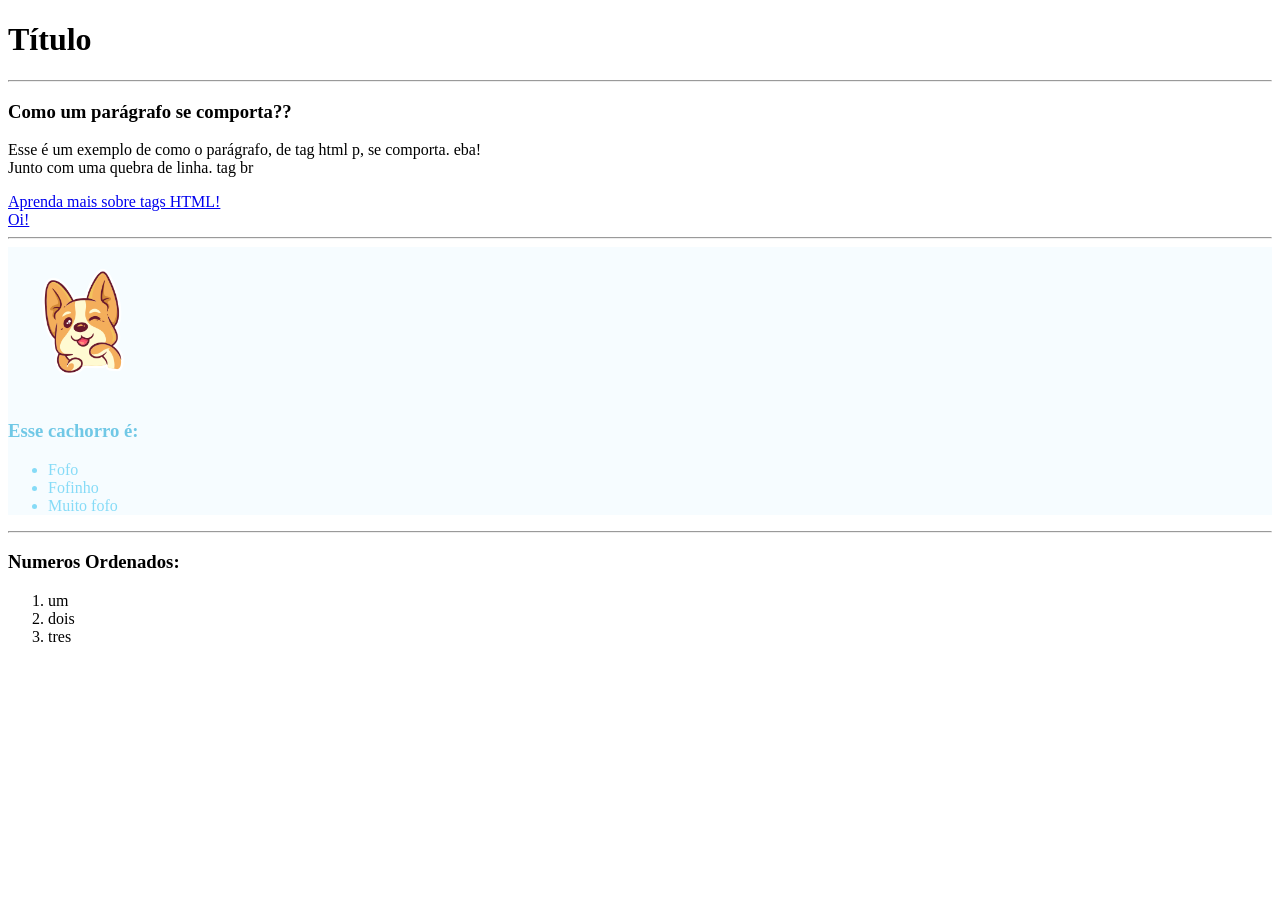
==== aula 2/index.html @ 64e34d93 "aula2" ====
<!--Digitar !, enter, estrutura básica automatica-->

<!DOCTYPE html>
<html lang="pt-br">
<head>
    <meta charset="UTF-8">
    <meta name="viewport" content="width=device-width, initial-scale=1.0">
    <link rel="stylesheet" href="style.css">
    <title>Página</title>
</head>
<body>
    <header>
        <!--TAGS BÁSICAS-->
        <h1>
            Título
        </h1>
        </header>
        <hr>
        <h3>Como um parágrafo se comporta??</h3>
        <p>
            Esse é um exemplo de como o parágrafo, de tag html p, se comporta. eba!<br> Junto com uma quebra de linha. tag br
        </p>

        <a href="https://www.w3schools.com/" target="_blank">Aprenda mais sobre tags HTML!</a>
        <br>
        <a href="outrapagina.html" target="_self">Oi!</a>
        <hr>
        <div><img class="imagem" src="img/cachorrinho-fofinho.png" alt="Cachorrinho muito fofinho!" width="150">
        <h3 style="color:#70c8e6;">Esse cachorro é:</h3>
        <!--Listas não ordenadas: ul-->
        <ul style="color: #86dbf7;"> 
            <li>Fofo</li>
            <li>Fofinho</li>
            <li>Muito fofo</li>
        </div>
        <hr>
        </ul>
        <!--Listas ordenadas: ol-->
        <h3>Numeros Ordenados:</h3>
        <ol>
            <li>um</li>
            <li>dois</li>
            <li>tres</li>
        </ol>

    
</body>
</html>
---- aula 2/style.css ----
h1{
    background-color: rgba(255, 255, 255, 0.897);
}

div{
    background-color: rgba(246, 252, 255, 0.986);

}
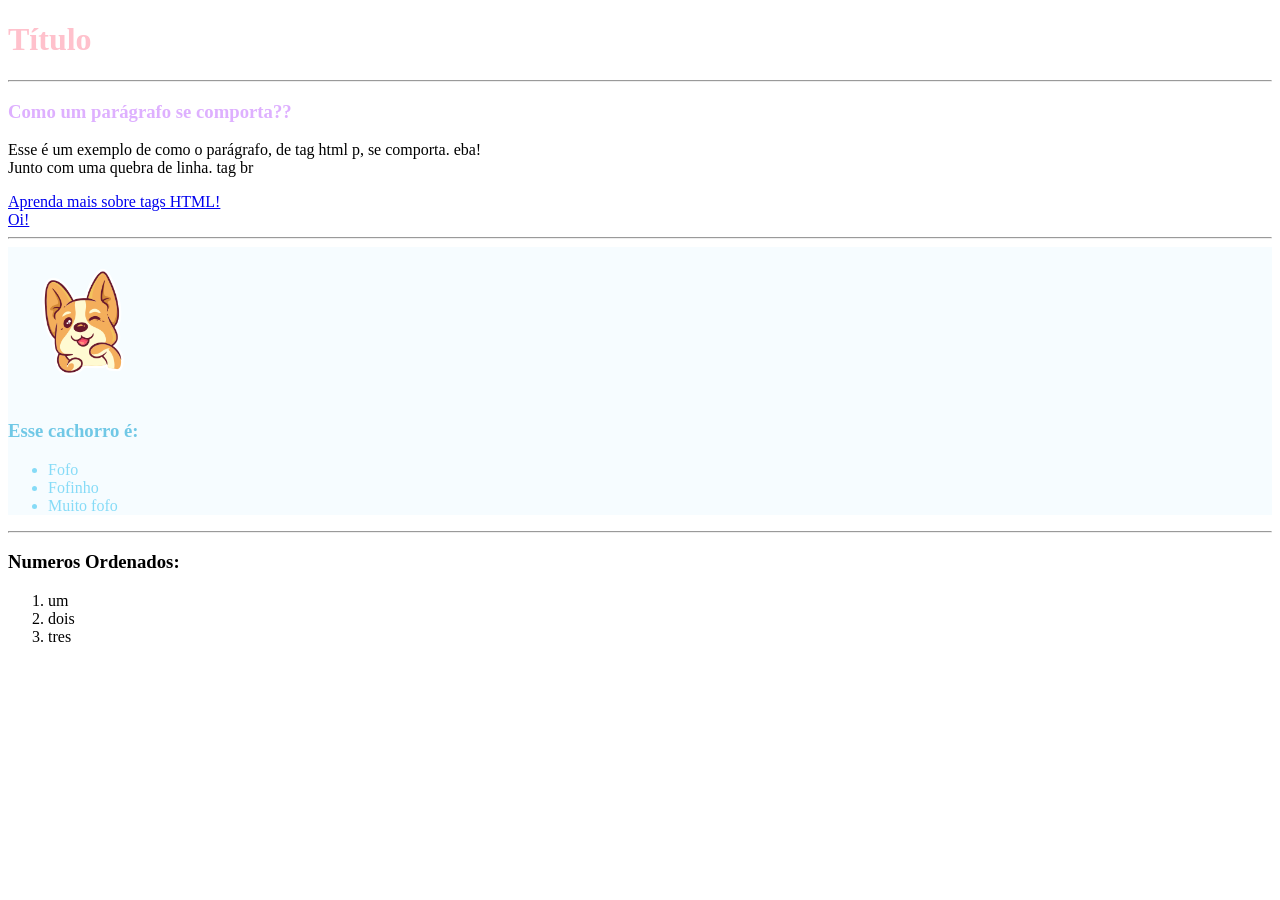
==== commit 7c837767: "colors" ====
--- a/aula 2/index.html
+++ b/aula 2/index.html
@@ -11,12 +11,12 @@
 <body>
     <header>
         <!--TAGS BÁSICAS-->
-        <h1>
+        <h1 style="color:#FFC1CC;">
             Título
         </h1>
         </header>
         <hr>
-        <h3>Como um parágrafo se comporta??</h3>
+        <h3 style="color: #DEB0FF;">Como um parágrafo se comporta??</h3>
         <p>
             Esse é um exemplo de como o parágrafo, de tag html p, se comporta. eba!<br> Junto com uma quebra de linha. tag br
         </p>
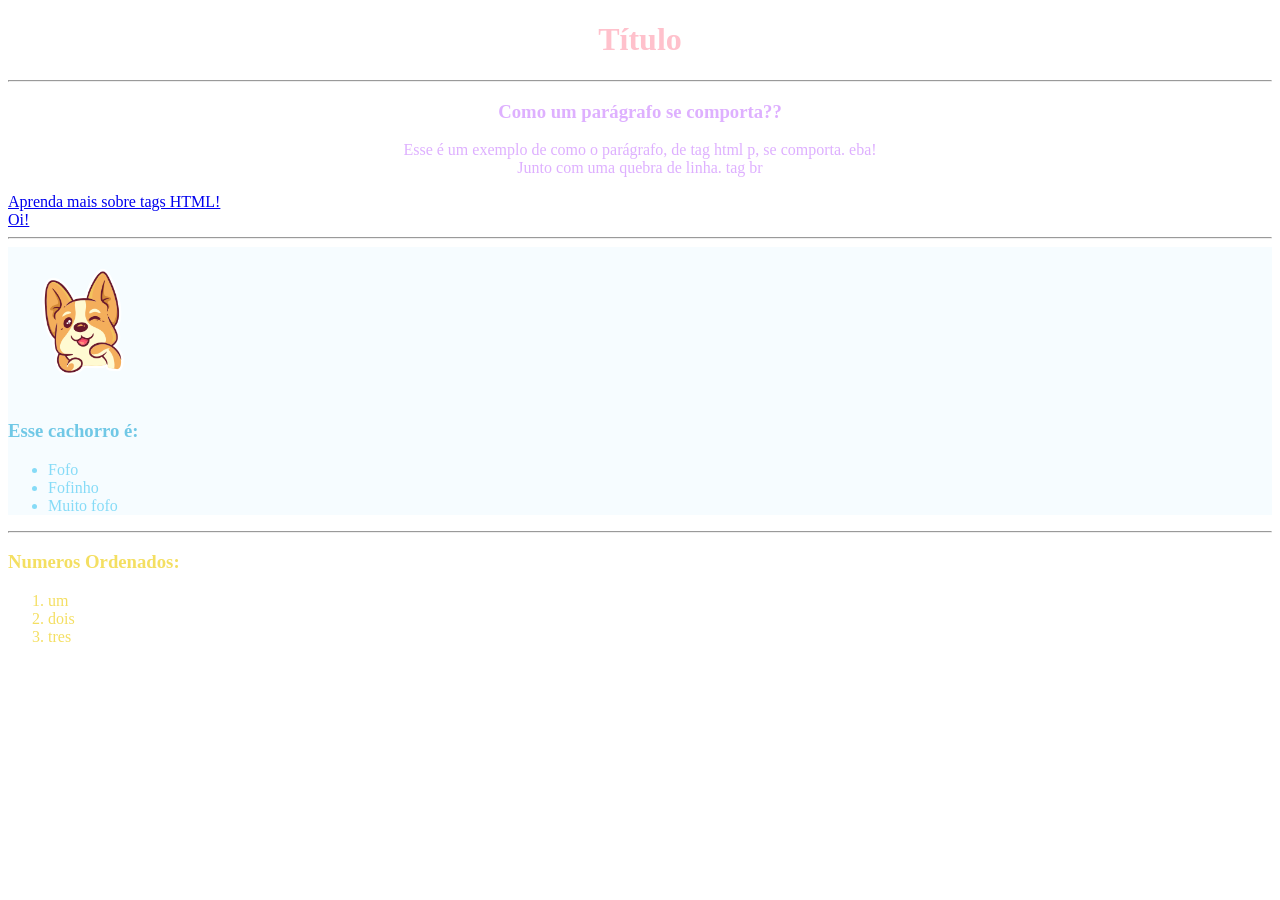
==== commit ffc44a14: "changing styles" ====
--- a/aula 2/index.html
+++ b/aula 2/index.html
@@ -16,8 +16,8 @@
         </h1>
         </header>
         <hr>
-        <h3 style="color: #DEB0FF;">Como um parágrafo se comporta??</h3>
-        <p>
+        <h3 class="primeiro" style="color: #DEB0FF;">Como um parágrafo se comporta??</h3>
+        <p class="paragrafo">
             Esse é um exemplo de como o parágrafo, de tag html p, se comporta. eba!<br> Junto com uma quebra de linha. tag br
         </p>
 
@@ -36,8 +36,8 @@
         <hr>
         </ul>
         <!--Listas ordenadas: ol-->
-        <h3>Numeros Ordenados:</h3>
-        <ol>
+        <h3 style="color: #F4DF62;">Numeros Ordenados:</h3>
+        <ol style="color: #F4DF62;">
             <li>um</li>
             <li>dois</li>
             <li>tres</li>
--- a/aula 2/style.css
+++ b/aula 2/style.css
@@ -1,5 +1,15 @@
 h1{
     background-color: rgba(255, 255, 255, 0.897);
+    text-align: center;
+}
+
+.primeiro{
+    color: #DEB0FF;
+    text-align: center;
+}
+.paragrafo{
+    color: #DEB0FF;
+    text-align: center;
 }
 
 div{
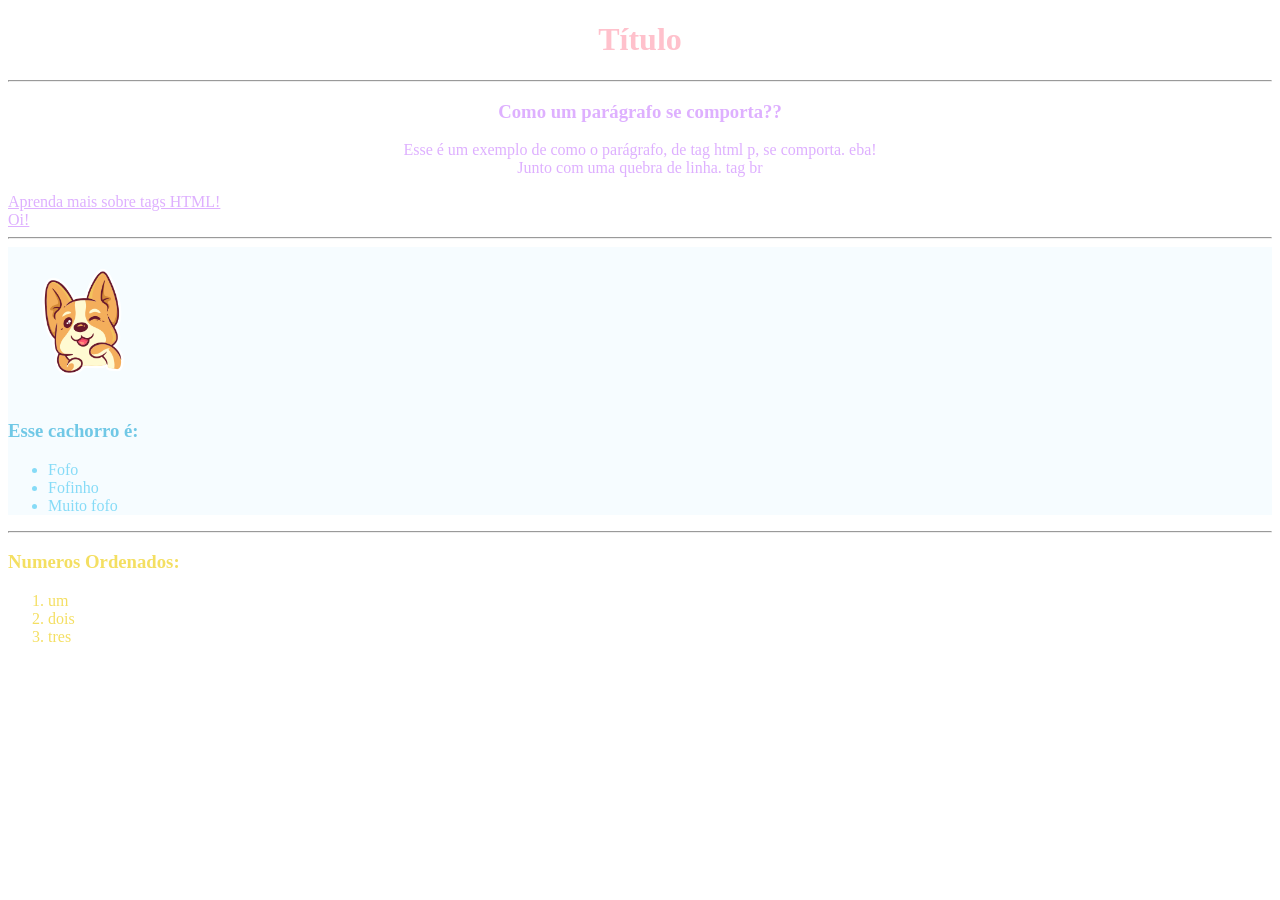
==== commit db711fc9: "ids" ====
--- a/aula 2/index.html
+++ b/aula 2/index.html
@@ -21,9 +21,9 @@
             Esse é um exemplo de como o parágrafo, de tag html p, se comporta. eba!<br> Junto com uma quebra de linha. tag br
         </p>
 
-        <a href="https://www.w3schools.com/" target="_blank">Aprenda mais sobre tags HTML!</a>
+        <a id="link1" href="https://www.w3schools.com/" target="_blank">Aprenda mais sobre tags HTML!</a>
         <br>
-        <a href="outrapagina.html" target="_self">Oi!</a>
+        <a id="link2" href="outrapagina.html" target="_self">Oi!</a>
         <hr>
         <div><img class="imagem" src="img/cachorrinho-fofinho.png" alt="Cachorrinho muito fofinho!" width="150">
         <h3 style="color:#70c8e6;">Esse cachorro é:</h3>
--- a/aula 2/style.css
+++ b/aula 2/style.css
@@ -3,6 +3,7 @@
     text-align: center;
 }
 
+/*classes começam com um ponto */
 .primeiro{
     color: #DEB0FF;
     text-align: center;
@@ -12,6 +13,14 @@
     text-align: center;
 }
 
+/*ids começam com um hash */
+#link1{
+    color: #DEB0FF;
+}
+#link2{
+    color: #DEB0FF;
+}
+
 div{
     background-color: rgba(246, 252, 255, 0.986);
 
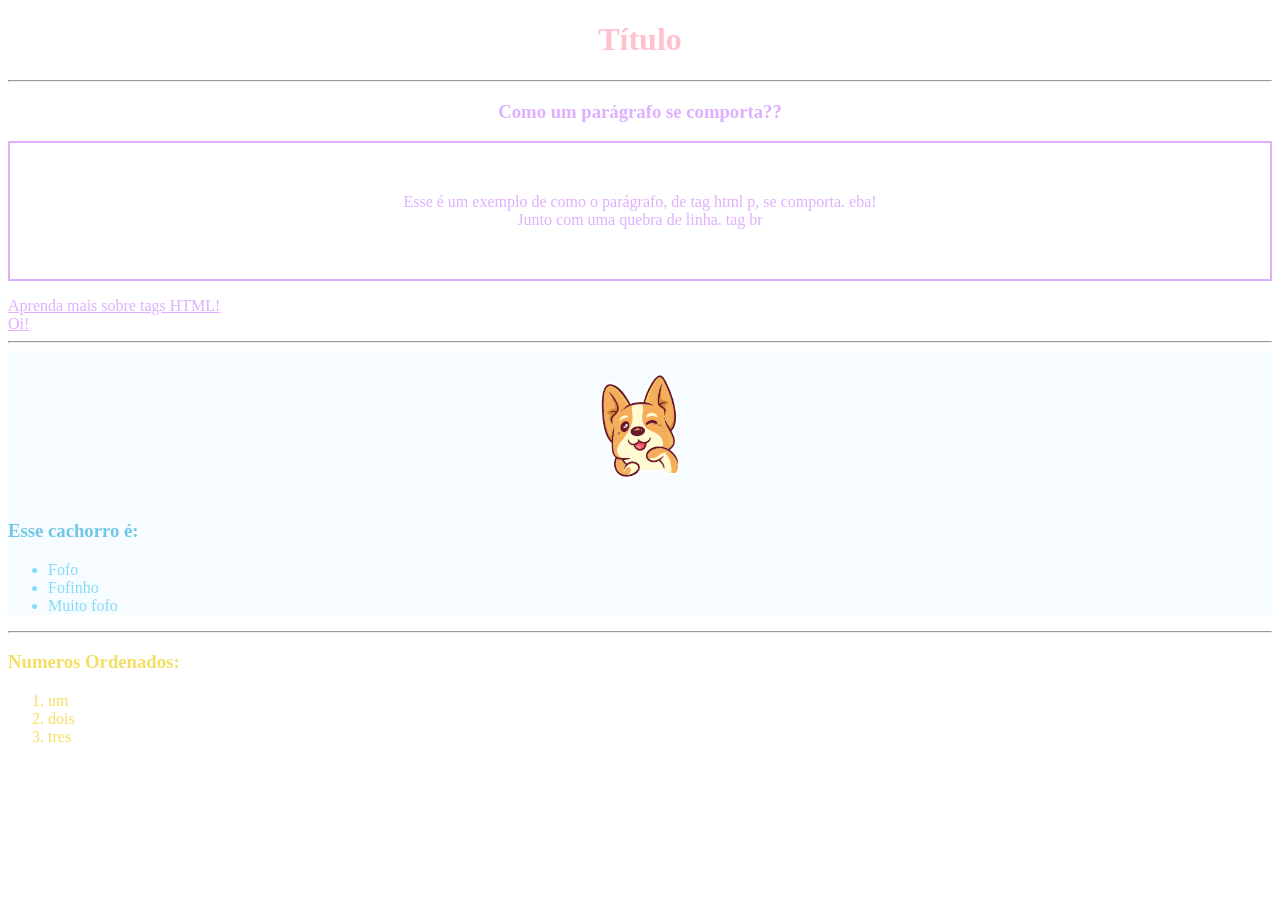
==== commit 7303da21: "add placeholder for form section in index.html" ====
--- a/aula 2/index.html
+++ b/aula 2/index.html
@@ -43,6 +43,11 @@
             <li>tres</li>
         </ol>
 
+        <!-- Formulários -->
+
+        
+
+
     
 </body>
 </html>
--- a/aula 2/style.css
+++ b/aula 2/style.css
@@ -1,3 +1,5 @@
+/*classes começam com um ponto */
+
 h1{
     background-color: rgba(255, 255, 255, 0.897);
     text-align: center;
@@ -11,6 +13,9 @@
 .paragrafo{
     color: #DEB0FF;
     text-align: center;
+    border-style: solid;
+    border-width: 2px;
+    padding: 50px;
 }
 
 /*ids começam com um hash */
@@ -21,6 +26,12 @@
     color: #DEB0FF;
 }
 
+.imagem{
+    display: block;
+    margin-left: auto;
+    margin-right: auto;
+}
+
 div{
     background-color: rgba(246, 252, 255, 0.986);
 
